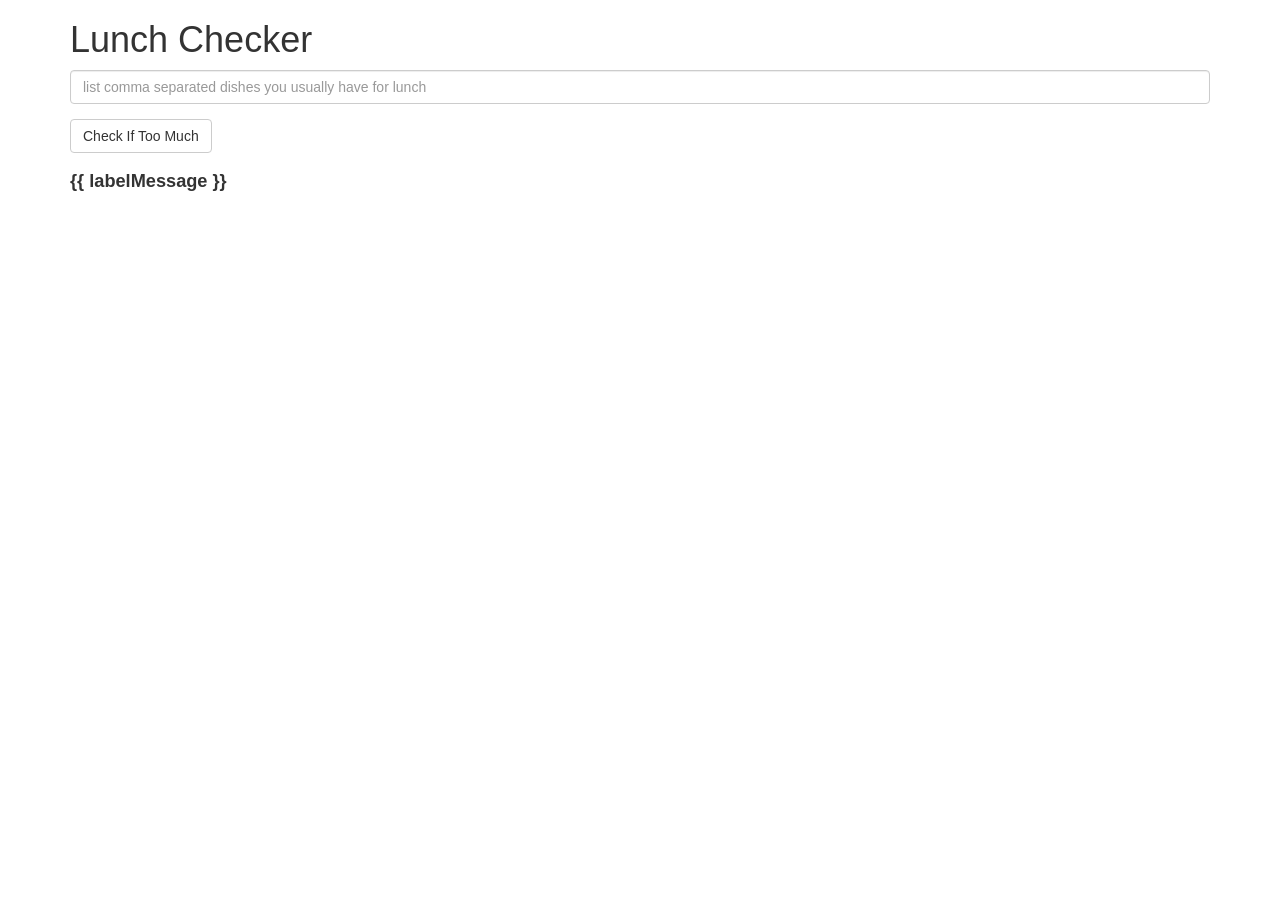
==== module1-solution/index.html @ 13fade5f "add module1 solution" ====
<!doctype html>
<html lang="en">
<head>
    <title>Lunch Checker</title>
    <meta name="viewport" content="width=device-width, initial-scale=1">
    <link rel="stylesheet" href="styles/bootstrap.min.css">
    <style>
        .message {
            font-size: 1.3em;
            font-weight: bold;
        }
    </style>
    <script src="https://code.angularjs.org/1.8.2/angular.min.js"></script>
    <script src="app.js"></script>
</head>

<body ng-app="myFirstApp">
<div class="container" ng-controller="LunchCheckController">
    <h1>Lunch Checker</h1>

    <div class="form-group">
        <input id="lunch-menu" type="text"
               placeholder="list comma separated dishes you usually have for lunch"
               class="form-control"
               ng-model="dishes">
    </div>
    <div class="form-group">
        <button class="btn btn-default" ng-click="checkIfTooMuch()">
            Check If Too Much
        </button>
    </div>
    <div class="form-group message">
        <!-- Your message can go here. -->
        {{ labelMessage }}
    </div>
</div>

</body>
</html>
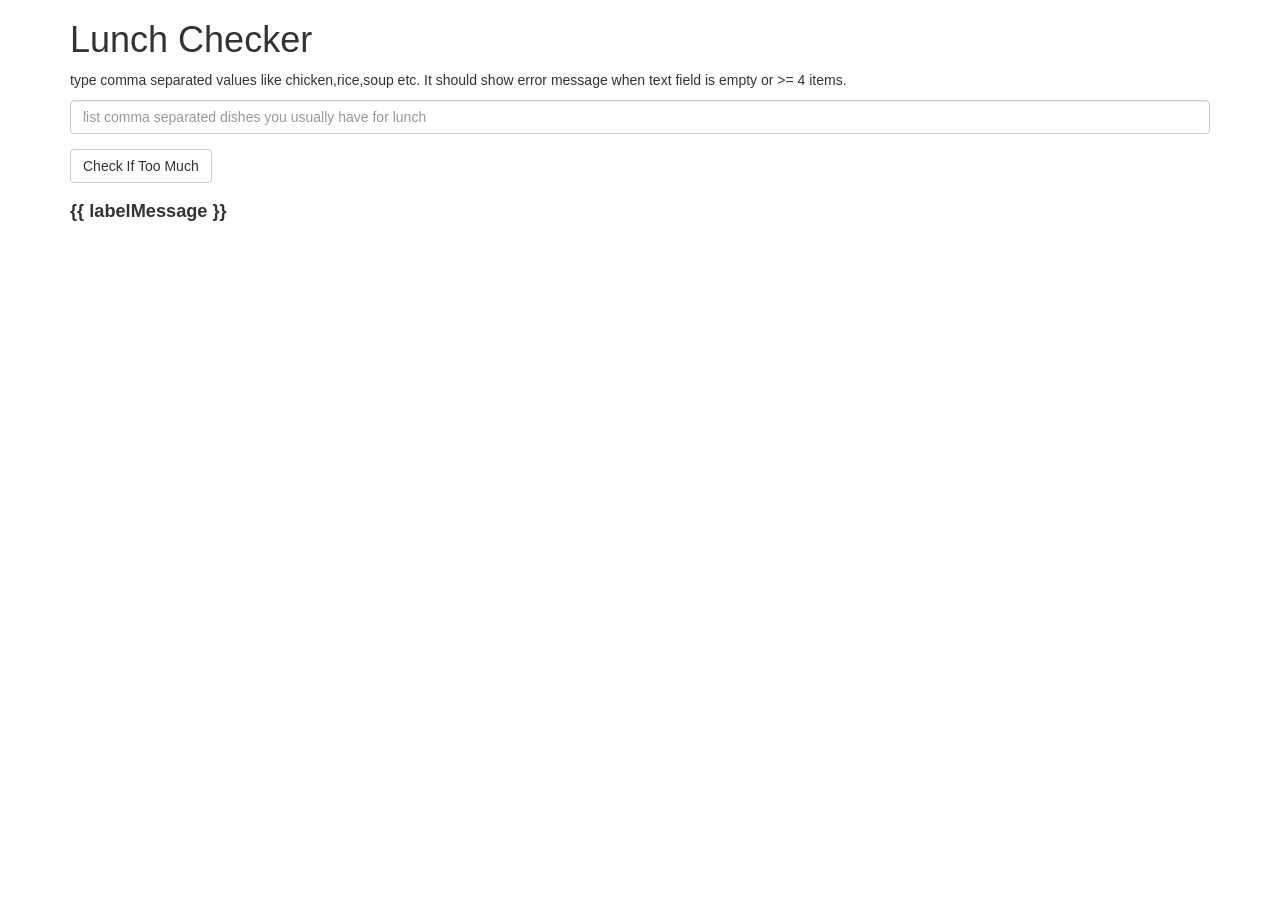
==== commit 48406c5c: "add description of assignments" ====
--- a/module1-solution/index.html
+++ b/module1-solution/index.html
@@ -17,7 +17,7 @@
 <body ng-app="myFirstApp">
 <div class="container" ng-controller="LunchCheckController">
     <h1>Lunch Checker</h1>
-
+    <p>type comma separated values like chicken,rice,soup etc. It should show error message when text field is empty or >= 4 items.</p>
     <div class="form-group">
         <input id="lunch-menu" type="text"
                placeholder="list comma separated dishes you usually have for lunch"
